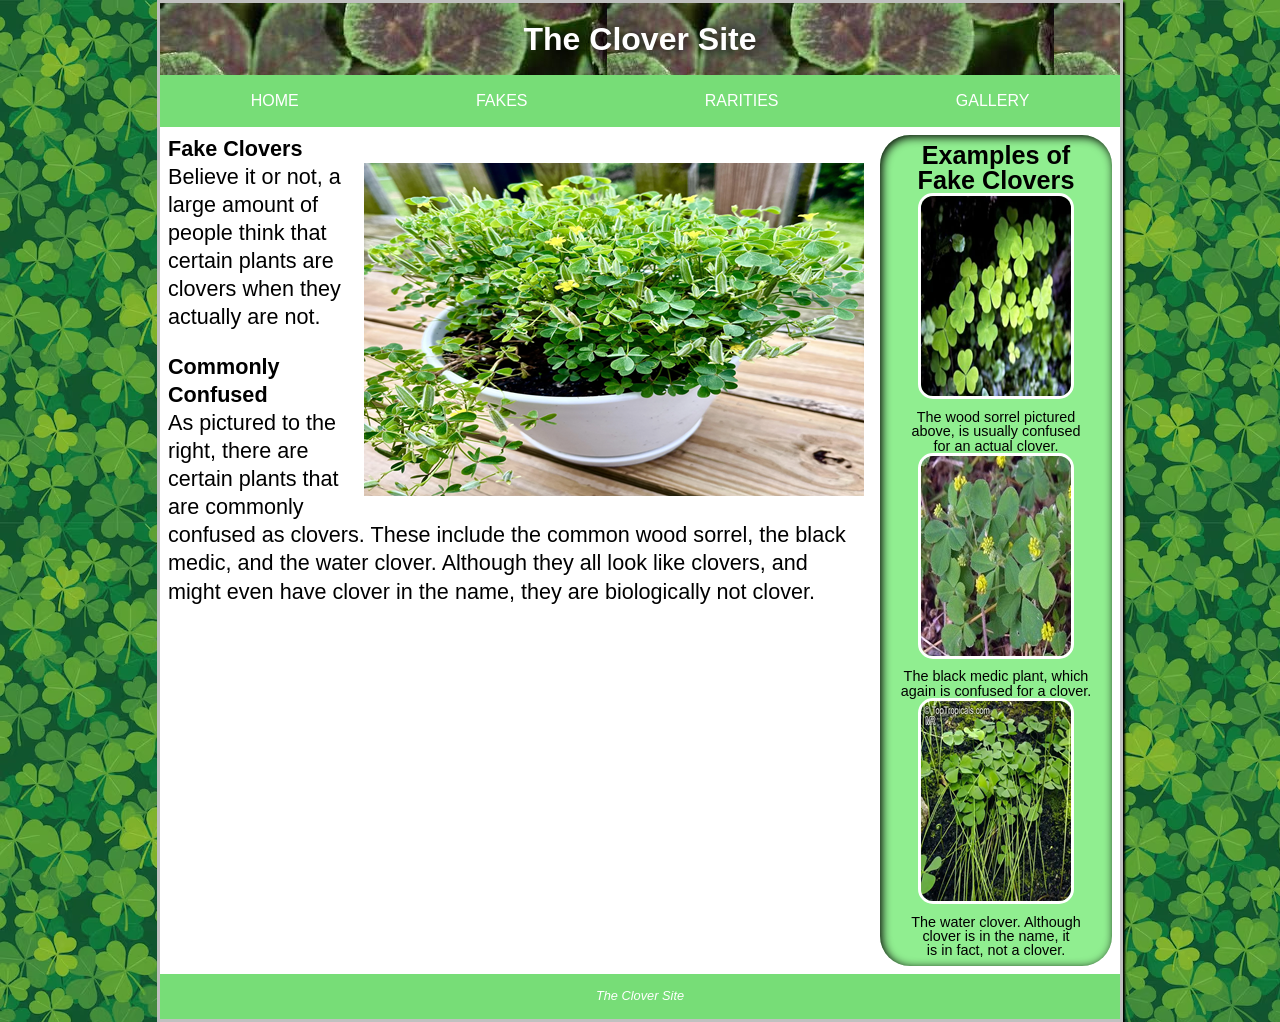
==== fakes.html @ 1205d354 "Add files via upload" ====
<!DOCTYPE html>
<html lang="en">
<head>
  <meta charset="UTF-8">
  <meta name="viewport" content="width=device-width, initial-scale=1.0">
  <title>The Clover Site</title>
  <link rel="stylesheet" href="reset.css">
  <link rel="stylesheet" href="main.css">
</head>


<body>
  <div class="wrapper">
  <header>
    <h1>The Clover Site</h1>
  </header>


  <nav>
    <ul>
    <li><a href="index.html">Home</a></li>
    <li><a href="fakes.html">Fakes</a></li>
    <li><a href="rarities.html">Rarities</a></li>
    <li><a href="gallery.html">Gallery</a></li>
    </ul>
  </nav>

  <main>
    <section class="left-side">
      <h2>Fake Clovers</h2>
      <img src="images/woodsorrelpot.png" alt="Field of clovers" class="pic-right">
      <p>Believe it or not, a large amount of people think that certain plants are clovers when they actually are not.</p>
      <h2>Commonly Confused</h2>
      <p>As pictured to the right, there are certain plants that are commonly confused as clovers. These include the common wood sorrel, the black medic, and the water clover. Although they all look like clovers, and might even have clover in the name, they are biologically not clover.</p>
    </section>
  
  
  
  
  
  
    <section class="right-side">
      <h2>Examples of Fake Clovers</h2>
      <figure>
        <img src="images/woodsorrel.png" alt="Wood Sorrel">
        <figcaption> The wood sorrel pictured above, is usually confused for an actual clover.</figcaption>
      </figure>
      
      <figure>
        <img src="images/blackmedic.jpg" alt="Black Medic">
        <figcaption> The black medic plant, which again is confused for a clover.</figcaption>
      </figure>

      <figure>
        <img src="images/waterclover.png" alt="Water Clover">
        <figcaption> The water clover. Although clover is in the name, it is in fact, not a clover.</figcaption>
      </figure>
    </section>
  
  
  
  </main>
  <footer>
    <small>The Clover Site</small>
  </footer>
  </div>

</body>
</html>
---- main.css ----
body {
  font-family: 'Lucida Sans', 'Lucida Sans Regular', 'Lucida Grande', 'Lucida Sans Unicode', Geneva, Verdana, sans-serif;
  background-color: #0A7B3E ;
  background-image: url(images/cloverbackground.avif);
}

.wrapper {
  background-color: white;
  width: 960px;
  margin: 0 auto;
  border: solid silver;
  box-shadow: 2px 2px 2px black;
}

header {
  background-image: url(images/cloverheader.jpg);
  padding: 20px;
  text-align: center;
}

header h1 {
  font-size: 200%;
  color: white;
  text-shadow: 2px 2px 10px black;
}

nav {
  background-color: #77DD77;
  text-transform: uppercase;
  border: 2px solid #77DD77;
}

nav ul {
  display: flex;
  justify-content: space-around;
  flex-wrap: wrap;
}

nav li {
  list-style-type: none;
  padding: 1rem;
}

nav a{
  color: white;
  text-decoration: none;
  padding: 1rem 2rem;
}

nav a:hover {
  background-color: darkgreen;
  border-radius: 2rem;
}

main {
  display: grid;
  grid-template-columns: 3fr 1fr;
  gap: 1rem;
  padding: .5rem;
}

.left-side {
  font-size: 135%;
  line-height: 1.3;
  padding: 0 1 rem;
}

.left-column h2 {
  font-size: 150%;
  color: #77DD77;
  border-bottom: 1px solid #77DD77;
}

.pic-right {
  float: right;
  box-shadow: 2px 2px 7px solid white;
  margin: 0 0 1rem 1rem;
}

.right-side {
  background-color: lightgreen;
  display: flex;
  flex-direction: column;
  justify-content: space-around;
  text-align: center;
  font-size: 90%;
  padding: .5rem;
  border-radius: 30px;
  box-shadow: inset 2px 2px 10px black;
  text-wrap: balance;
}

.right-side h2 {
  font-size: 175%;
}

.right-side figcaption {
  margin-top: .5rem;
}

.right-side img {
  border: 3px solid white;
  border-radius: 15px;
}

footer {
  background-color: #77DD77;
  padding: 1rem;
  text-align: center;
  color: white;
  font-size: 80%;
  font-style: italic;
}

img {
  max-width: 100%;
}

.gallery figure {
  margin: 0;
  text-align: center;


}

.gallery img {
  width: 100%;
  height: 250px;
  object-fit: cover;
}

.gallery figcaption {
  text-align: center;
  padding: 10px;
  font-size: 16px;
}

.galleryh1 {
  font-size: 150%;
}
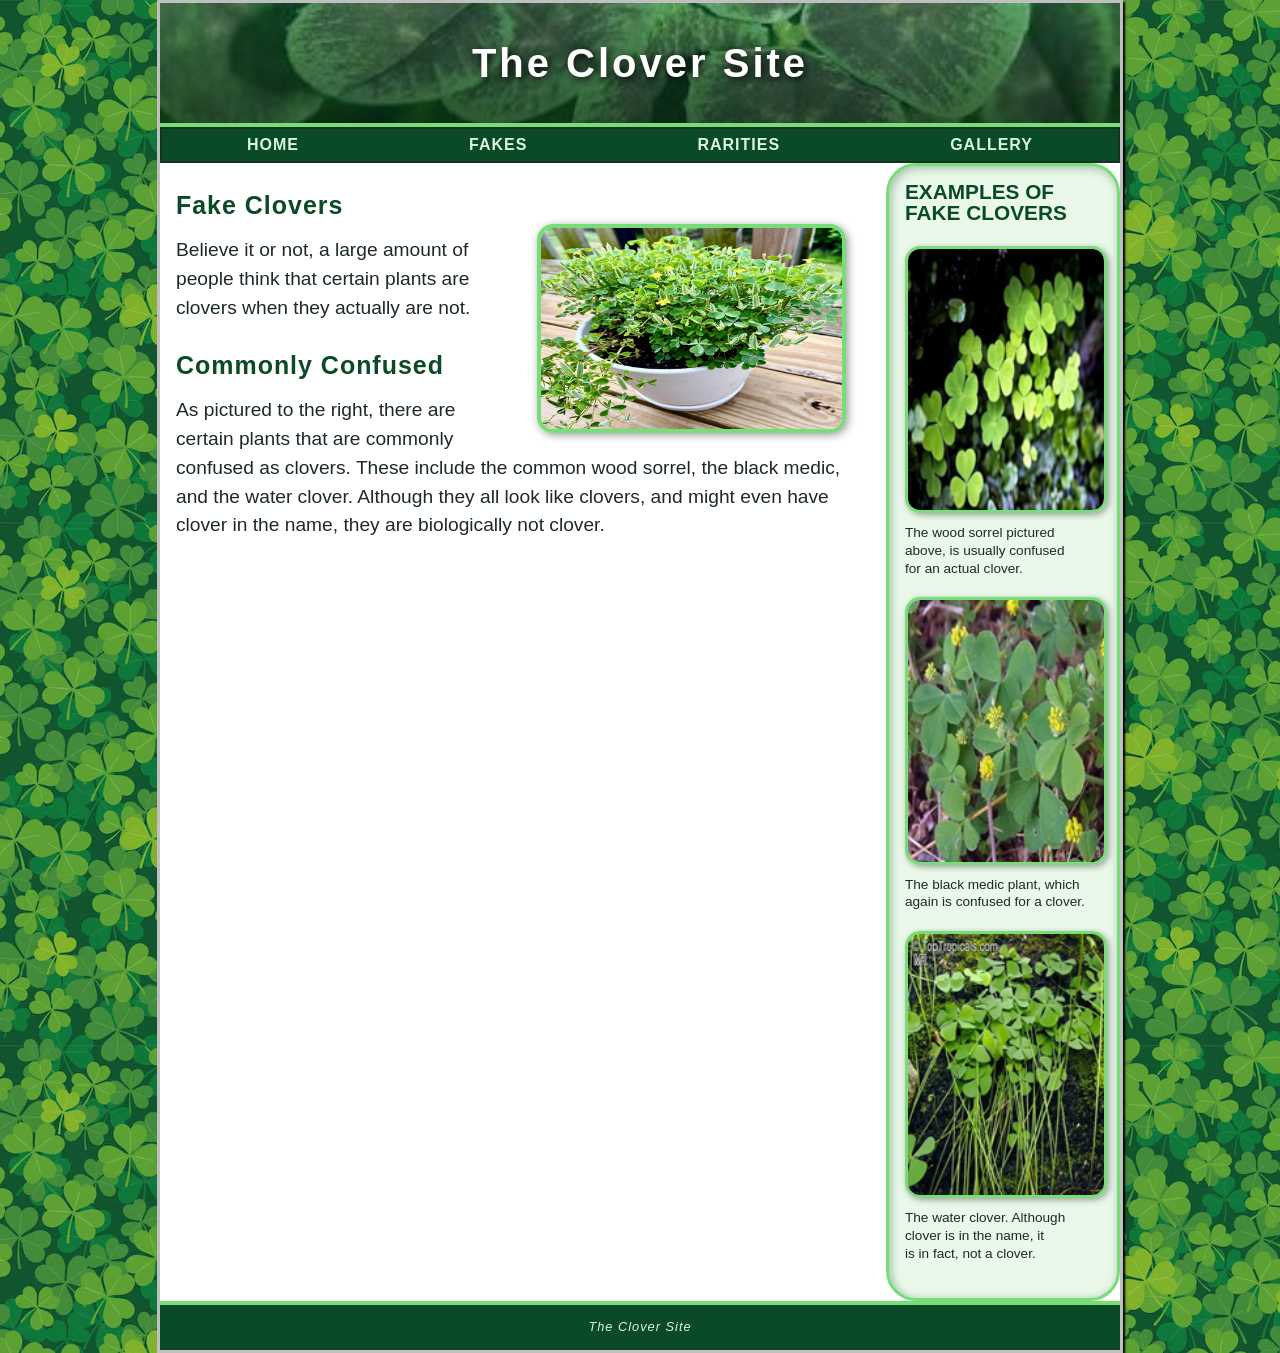
==== commit 74f115eb: "changes" ====
--- a/fakes.html
+++ b/fakes.html
@@ -26,7 +26,7 @@
   </nav>
 
   <main>
-    <section class="left-side">
+    <section class="left-column">
       <h2>Fake Clovers</h2>
       <img src="images/woodsorrelpot.png" alt="Field of clovers" class="pic-right">
       <p>Believe it or not, a large amount of people think that certain plants are clovers when they actually are not.</p>
@@ -39,7 +39,7 @@
   
   
   
-    <section class="right-side">
+    <section class="right-column">
       <h2>Examples of Fake Clovers</h2>
       <figure>
         <img src="images/woodsorrel.png" alt="Wood Sorrel">
--- a/main.css
+++ b/main.css
@@ -13,101 +13,137 @@
 }
 
 header {
-  background-image: url(images/cloverheader.jpg);
-  padding: 20px;
-  text-align: center;
+  background-image: linear-gradient(rgba(10,123,62,0.4),rgba(6,50,25,0.7)), url(images/cloverheader.jpg);
+  background-size: cover;
+  background-position: center;
+  padding: 40px 20px;
+  text-align: center;
+  border-bottom: 4px solid #77DD77;
 }
 
 header h1 {
-  font-size: 200%;
+  font-size: 250%;
+  letter-spacing: 3px;
   color: white;
   text-shadow: 2px 2px 10px black;
+  margin: 0;
 }
 
 nav {
-  background-color: #77DD77;
+  background-color: #0b4a27;
   text-transform: uppercase;
-  border: 2px solid #77DD77;
+  letter-spacing: 1px;
+  border: 2px solid #12331f;
 }
 
 nav ul {
   display: flex;
   justify-content: space-around;
   flex-wrap: wrap;
+  margin: 0;
+  padding: 0;
 }
 
 nav li {
   list-style-type: none;
-  padding: 1rem;
+  padding: 0.5rem;
 }
 
 nav a{
-  color: white;
+  color: #d9f7d9;
+  font-weight: bold;
   text-decoration: none;
-  padding: 1rem 2rem;
-}
-
-nav a:hover {
-  background-color: darkgreen;
+  padding: .6rem 1.5rem;
   border-radius: 2rem;
+}
+
+nav a:hover, nav a.active {
+  background-color: #77DD77;
+  color: #0b4a27;
 }
 
 main {
   display: grid;
   grid-template-columns: 3fr 1fr;
-  gap: 1rem;
-  padding: .5rem;
-}
-
-.left-side {
-  font-size: 135%;
-  line-height: 1.3;
-  padding: 0 1 rem;
+  gap: 1.5rem;
+  padding: 1.5rem, 1.5rem 1.5rem;
+  align-items: start;
+}
+
+.left-column {
+  color: #1d2b21;
+  font-size: 120%;
+  line-height: 1.5;
+  padding: 0 1rem;
 }
 
 .left-column h2 {
-  font-size: 150%;
-  color: #77DD77;
-  border-bottom: 1px solid #77DD77;
+  font-size: 130%;
+  color: #0b4a27;
+  text-transform: uppdercase;
+  letter-spacing: 1px;
+  border-bottom: .4rem;
+  margin-top: 1.5rem;
+}
+
+.left-column p {
+  margin: .75rem 0 1rem;
 }
 
 .pic-right {
   float: right;
-  box-shadow: 2px 2px 7px solid white;
-  margin: 0 0 1rem 1rem;
-}
-
-.right-side {
-  background-color: lightgreen;
-  display: flex;
-  flex-direction: column;
-  justify-content: space-around;
-  text-align: center;
-  font-size: 90%;
-  padding: .5rem;
+  max-width: 45%;
+  margin: 0 0 1rem 1.5rem;
+  border: 4px solid #77dd77;
+  border-radius: 1rem;
+  box-shadow: 2px 2px 8px rgba(0,0,0,0.4);
+}
+
+.right-column {
+  background-color: #eaf8ea;
+  border: 3px solid #77dd77;
   border-radius: 30px;
-  box-shadow: inset 2px 2px 10px black;
-  text-wrap: balance;
-}
-
-.right-side h2 {
-  font-size: 175%;
-}
-
-.right-side figcaption {
+  box-shadow: inset 2px 2px 10px rgba(11, 74, 39, 0.35);
+  padding: 1rem;
+  text-align: wrap;
+  text-wrap: balance; 
+}
+
+.right-column h2 {
+  font-size: 130%;
+  color: #0b4a27;
+  text-transform: uppercase;
+  letter-spacing: 3px solid #77dd77;
+  padding-bottom: .4rem;
+  margin: 0 0 1rem;
+}
+
+.right-column figure {
+  margin: 0 0 1.25rem;
+}
+
+.right-column figcaption {
   margin-top: .5rem;
-}
-
-.right-side img {
-  border: 3px solid white;
+  font-size: 85%;
+  line-height: 1.3;
+  color: #1d2b21;
+}
+
+.right-column img {
+  width: 100%;
+  border: 3px solid #77DD77;
   border-radius: 15px;
+  box-shadow: 2px 2px 6px rgba(0,0,0,0.35);
 }
 
 footer {
-  background-color: #77DD77;
+  clear: both;
+  background-color: #0b4a27;
+  border-top: 4px solid #77DD77;
   padding: 1rem;
   text-align: center;
-  color: white;
+  letter-spacing: 1px;
+  color: #d9f7d9;
   font-size: 80%;
   font-style: italic;
 }
@@ -116,25 +152,51 @@
   max-width: 100%;
 }
 
+.gallery {
+grid-column: 1/-1;
+  display: grid;
+  grid-template-columns: repeat(auto-fit, minmax(220px,1fr));
+  gap: 1.5rem;
+  padding: 0 1rem;
+}
+
+
 .gallery figure {
   margin: 0;
   text-align: center;
-
-
+  background-color: white;
+  border: 3px solid #77DD77;
+  border-radius: 15px;
+  overflow: hidden;
+  box-shadow: 2px 2px 8px rgba(0,0,0,0.35);
+  
 }
 
 .gallery img {
+  display: block;
   width: 100%;
-  height: 250px;
+  height: 220px;
   object-fit: cover;
 }
 
 .gallery figcaption {
+  background-color: #eaf8ea;
+  color: #0b4a27;
+  border-top: 3px solid #77dd77;
   text-align: center;
   padding: 10px;
   font-size: 16px;
+  font-style: italic;
 }
 
 .galleryh1 {
+  grid-column: 1/-1;
   font-size: 150%;
-}
+  color: #0b4a27;
+  text-transform: uppercase;
+  letter-spacing: 1px;
+  text-align: center;
+  border-bottom: 3px solid #77DD77;
+  padding-bottom: 0.5rem;
+  margin: 1rem 0 .5rem;
+}
